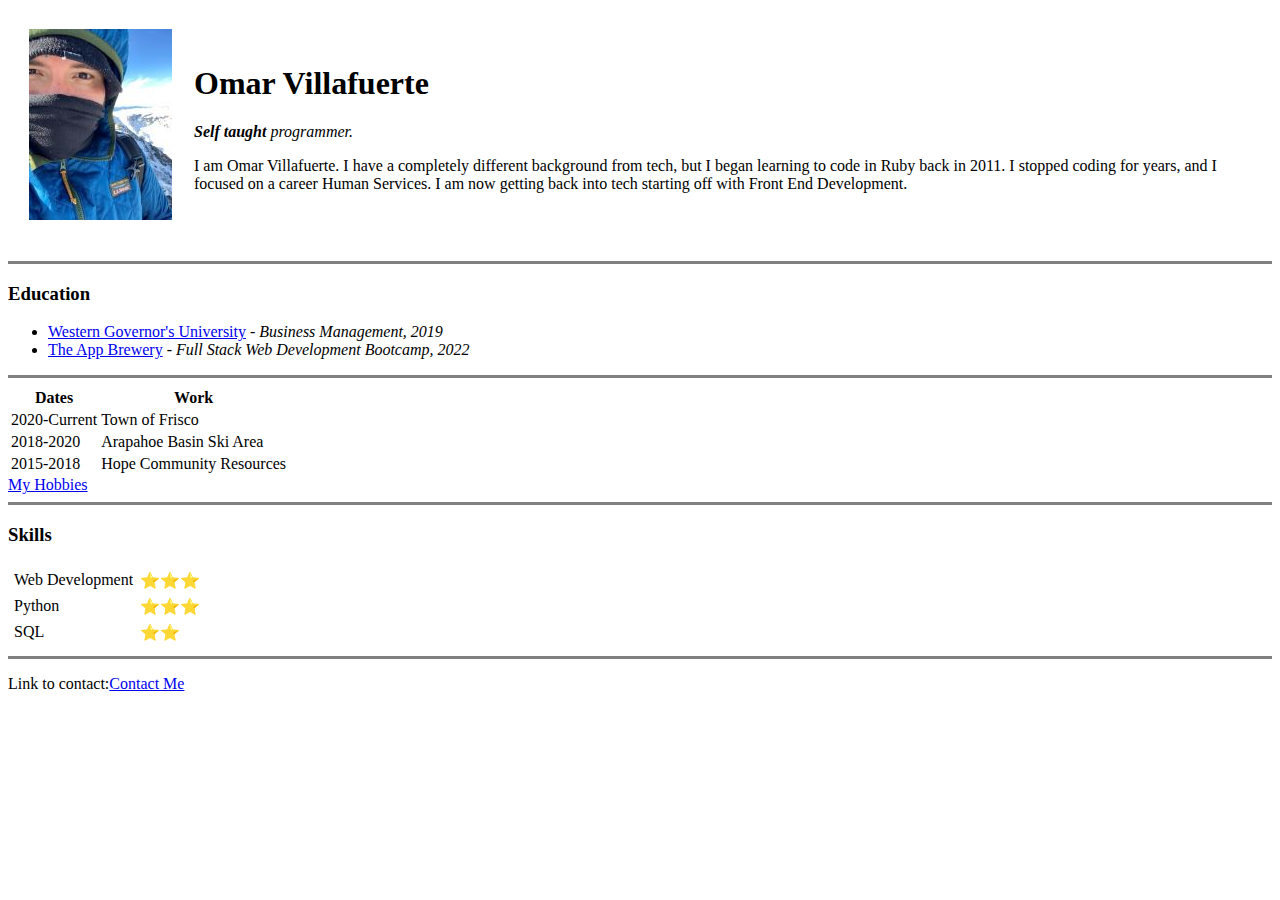
==== index.html @ 811b93ea "name fix" ====
<!DOCTYPE html>
<html>
  <head>
    <meta charset="utf-8">
<title>Omar's First Website</title>
  </head>
  <body>
    <table cellspacing="20">
      <td><img src="Omarprofilephoto1.jpg" alt="Omar profile photo"></td>
      <td><h1>Omar Villafuerte</h1>
        <p><em><strong>Self taught</strong> programmer.</em></p>
        <p>I am Omar Villafuerte. I have a completely different background from tech, but I began learning to code in Ruby back in 2011. I stopped coding for years,
          and I focused on a career Human Services. I am now getting back into tech starting off with Front End Development.</p></td>
    </table>
    </p>
    <hr size="3" noshade>
    <h3>Education</h3>
    <ul>
      <li><a href="https://www.wgu.edu/">Western Governor's University</a> - <em>Business Management, 2019</em></li>
      <li><a href="https://appbrewery.com/">The App Brewery</a> - <em>Full Stack Web Development Bootcamp, 2022</em></li>
    </ul>
    <hr size="3" noshade>
    <table>
      <thead>
          <tr>
              <th>Dates</th>
              <th>Work</th>
          </tr>
      </thead>
      <tr>
          <td>2020-Current</td>
          <td>Town of Frisco</td>
      </tr>
      <tr>
          <td>2018-2020</td>
          <td>Arapahoe Basin Ski Area</td>
      </tr>
      <tr>
          <td>2015-2018</td>
          <td>Hope Community Resources</td>
      </tr>
    </table>
    <a href="Myhobbies.html">My Hobbies</a>
    <hr size="3" noshade>
    <h3>Skills</h3>
        <table cellspacing="5">
          <tr>
            <td>Web Development</td>
            <td>⭐⭐⭐</td>
          </tr>
          <tr>
            <td>Python</td>
            <td>⭐⭐⭐</td>
          </tr>
          <tr>
            <td>SQL</td>
            <td>⭐⭐</td>
          </tr>
      </table>
    <hr size="3" noshade>
    <p>Link to contact:<a href="contactinformation.html">Contact Me</a></p>
  </body>
</html>
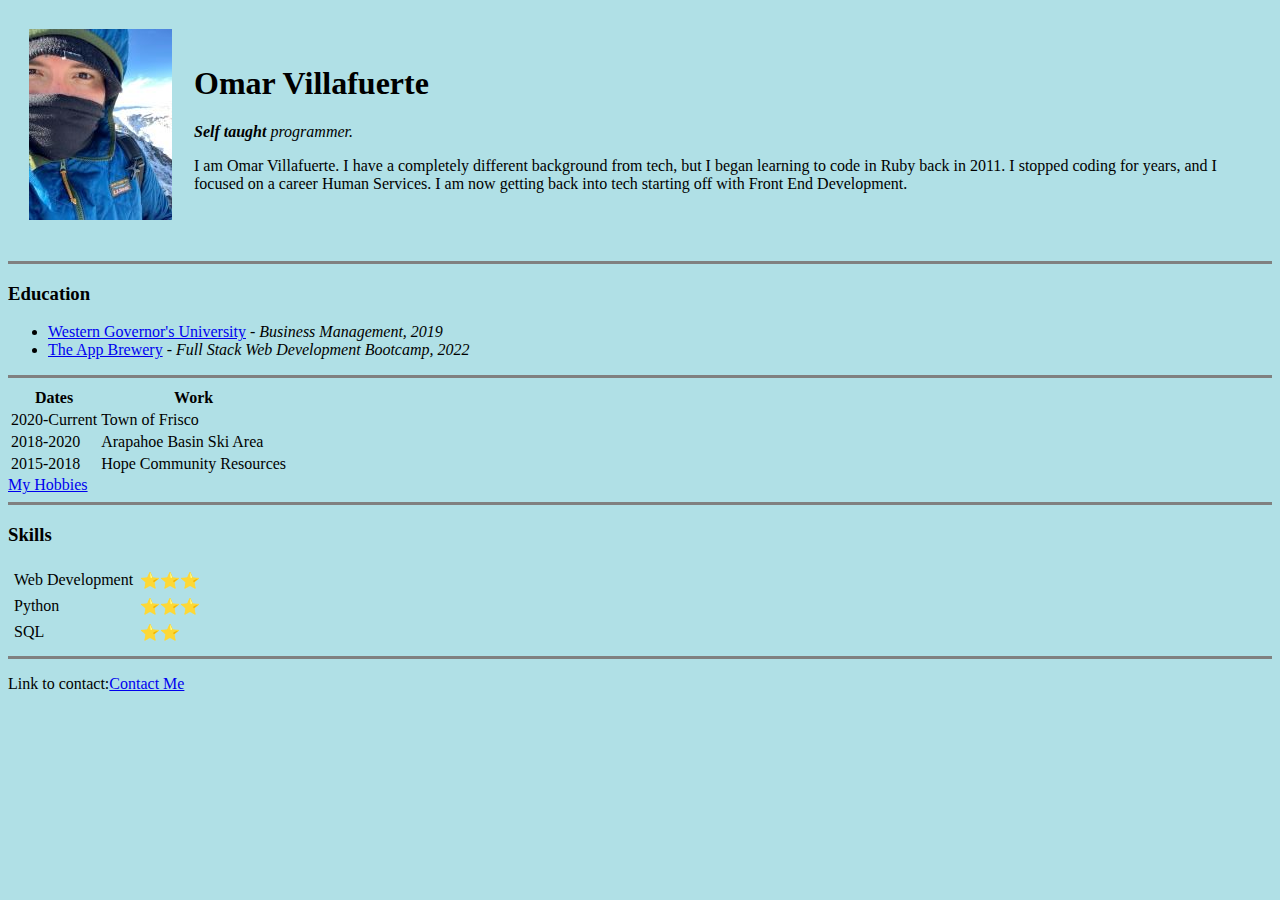
==== commit 85b8d74f: "background color" ====
--- a/index.html
+++ b/index.html
@@ -4,7 +4,7 @@
     <meta charset="utf-8">
 <title>Omar's First Website</title>
   </head>
-  <body>
+  <body style="background-color: powderblue;">
     <table cellspacing="20">
       <td><img src="Omarprofilephoto1.jpg" alt="Omar profile photo"></td>
       <td><h1>Omar Villafuerte</h1>
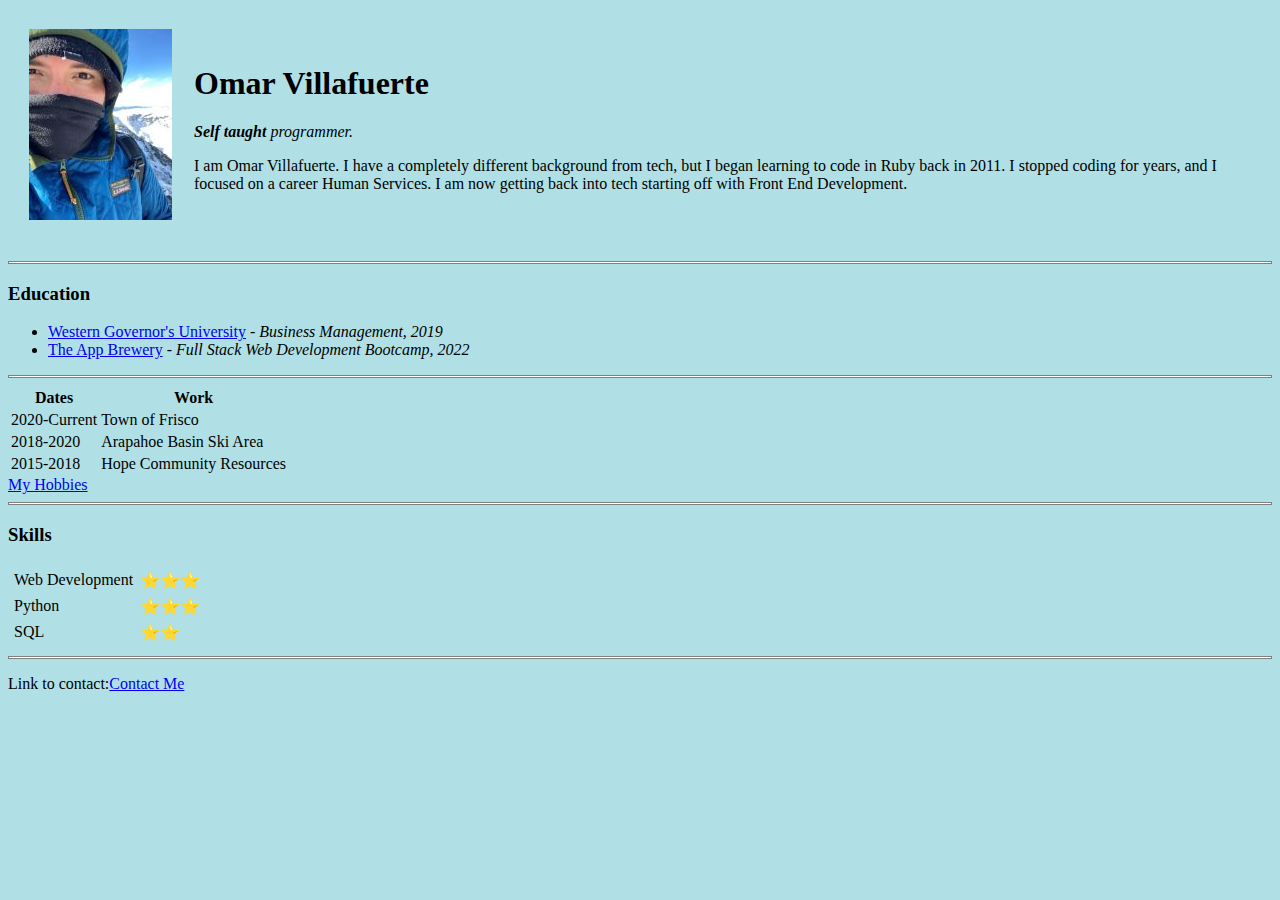
==== commit b2f04027: "hr color" ====
--- a/index.html
+++ b/index.html
@@ -3,8 +3,16 @@
   <head>
     <meta charset="utf-8">
 <title>Omar's First Website</title>
+  <style>
+    body {
+      background-color: powderblue;
+    }
+    hr {
+      background-color: white;
+    }
+  </style>
   </head>
-  <body style="background-color: powderblue;">
+  <body>
     <table cellspacing="20">
       <td><img src="Omarprofilephoto1.jpg" alt="Omar profile photo"></td>
       <td><h1>Omar Villafuerte</h1>
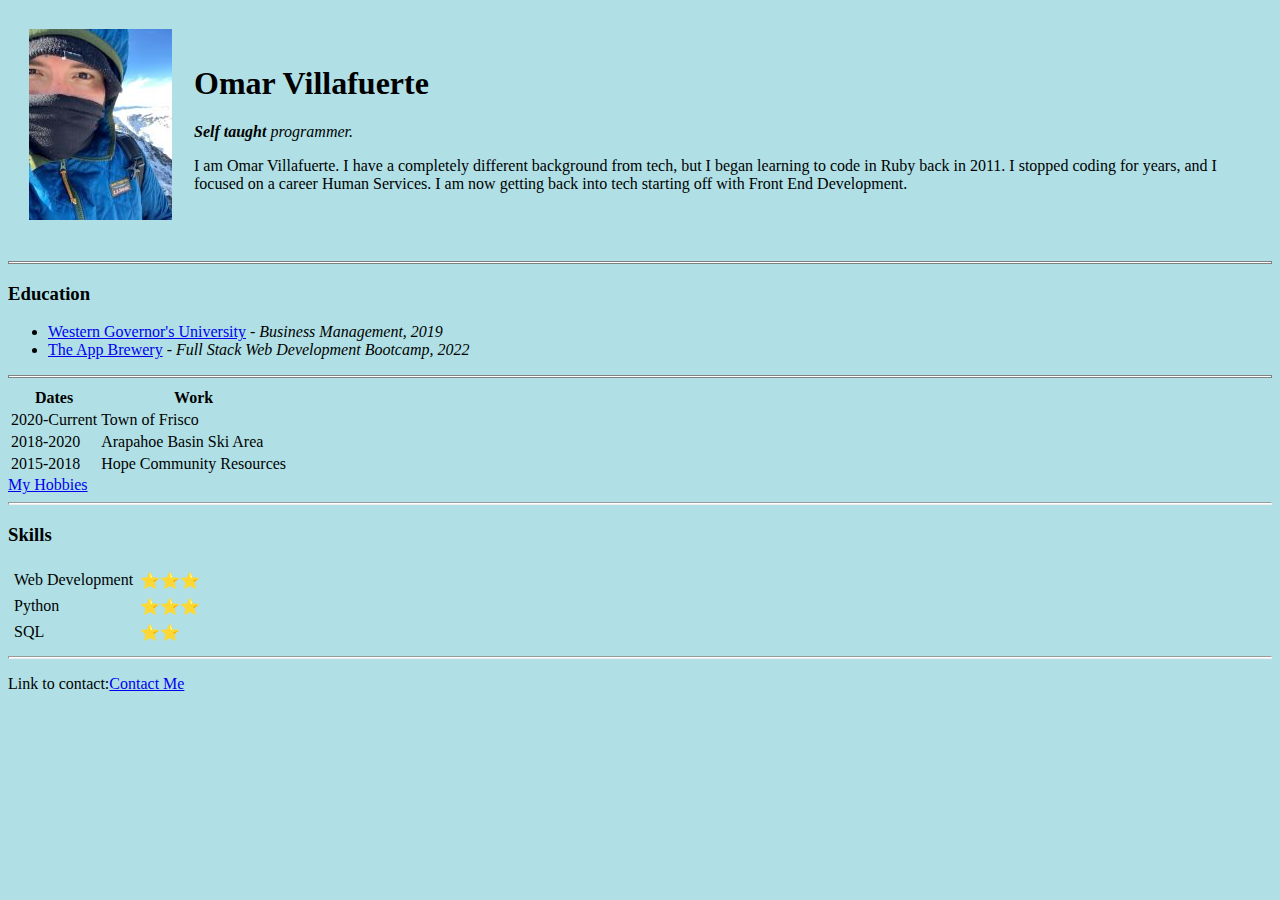
==== commit f546c8f7: "added new css file" ====
--- a/index.html
+++ b/index.html
@@ -1,16 +1,9 @@
 <!DOCTYPE html>
 <html>
   <head>
+    <link rel="stylesheet" href="styles.css">
     <meta charset="utf-8">
 <title>Omar's First Website</title>
-  <style>
-    body {
-      background-color: powderblue;
-    }
-    hr {
-      background-color: white;
-    }
-  </style>
   </head>
   <body>
     <table cellspacing="20">
@@ -49,7 +42,7 @@
       </tr>
     </table>
     <a href="Myhobbies.html">My Hobbies</a>
-    <hr size="3" noshade>
+    <hr size="3" no shade>
     <h3>Skills</h3>
         <table cellspacing="5">
           <tr>
@@ -65,7 +58,7 @@
             <td>⭐⭐</td>
           </tr>
       </table>
-    <hr size="3" noshade>
+    <hr size="3" no shade>
     <p>Link to contact:<a href="contactinformation.html">Contact Me</a></p>
   </body>
 </html>
--- a/styles.css
+++ b/styles.css
@@ -0,0 +1,8 @@
+
+    body {
+      background-color: powderblue;
+    }
+    hr {
+      background-color: white;
+    }
+ 
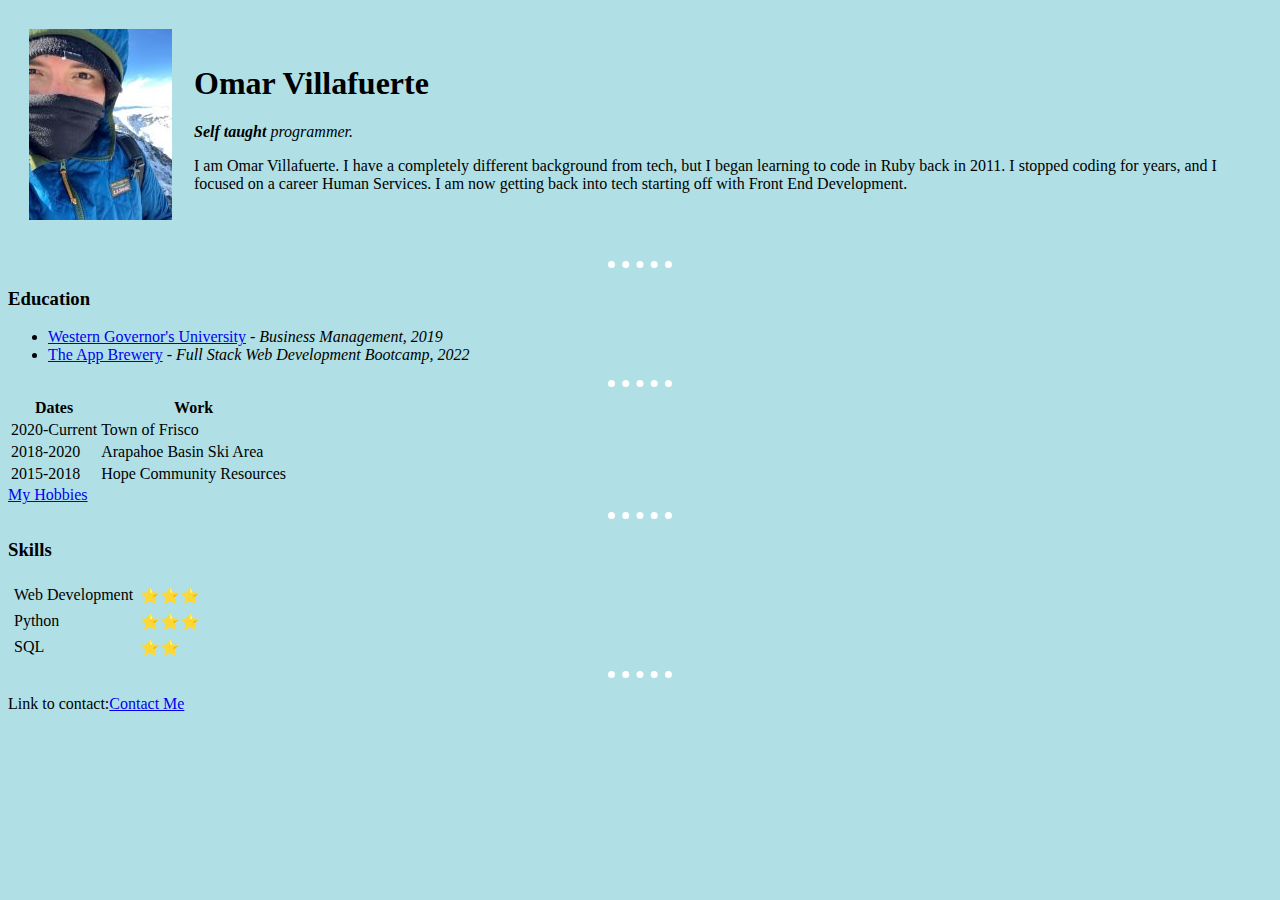
==== commit c71c6569: "hr changes" ====
--- a/index.html
+++ b/index.html
@@ -14,13 +14,13 @@
           and I focused on a career Human Services. I am now getting back into tech starting off with Front End Development.</p></td>
     </table>
     </p>
-    <hr size="3" noshade>
+    <hr size="3" no shade>
     <h3>Education</h3>
     <ul>
       <li><a href="https://www.wgu.edu/">Western Governor's University</a> - <em>Business Management, 2019</em></li>
       <li><a href="https://appbrewery.com/">The App Brewery</a> - <em>Full Stack Web Development Bootcamp, 2022</em></li>
     </ul>
-    <hr size="3" noshade>
+    <hr size="3" no shade>
     <table>
       <thead>
           <tr>
--- a/styles.css
+++ b/styles.css
@@ -1,8 +1,12 @@
+
+    hr {
+        border-style: none;
+        border-top-style: dotted;
+        border-color:white;
+        width: 5%;
+        border-width: 7px;
+      }
 
     body {
       background-color: powderblue;
     }
-    hr {
-      background-color: white;
-    }
- 
